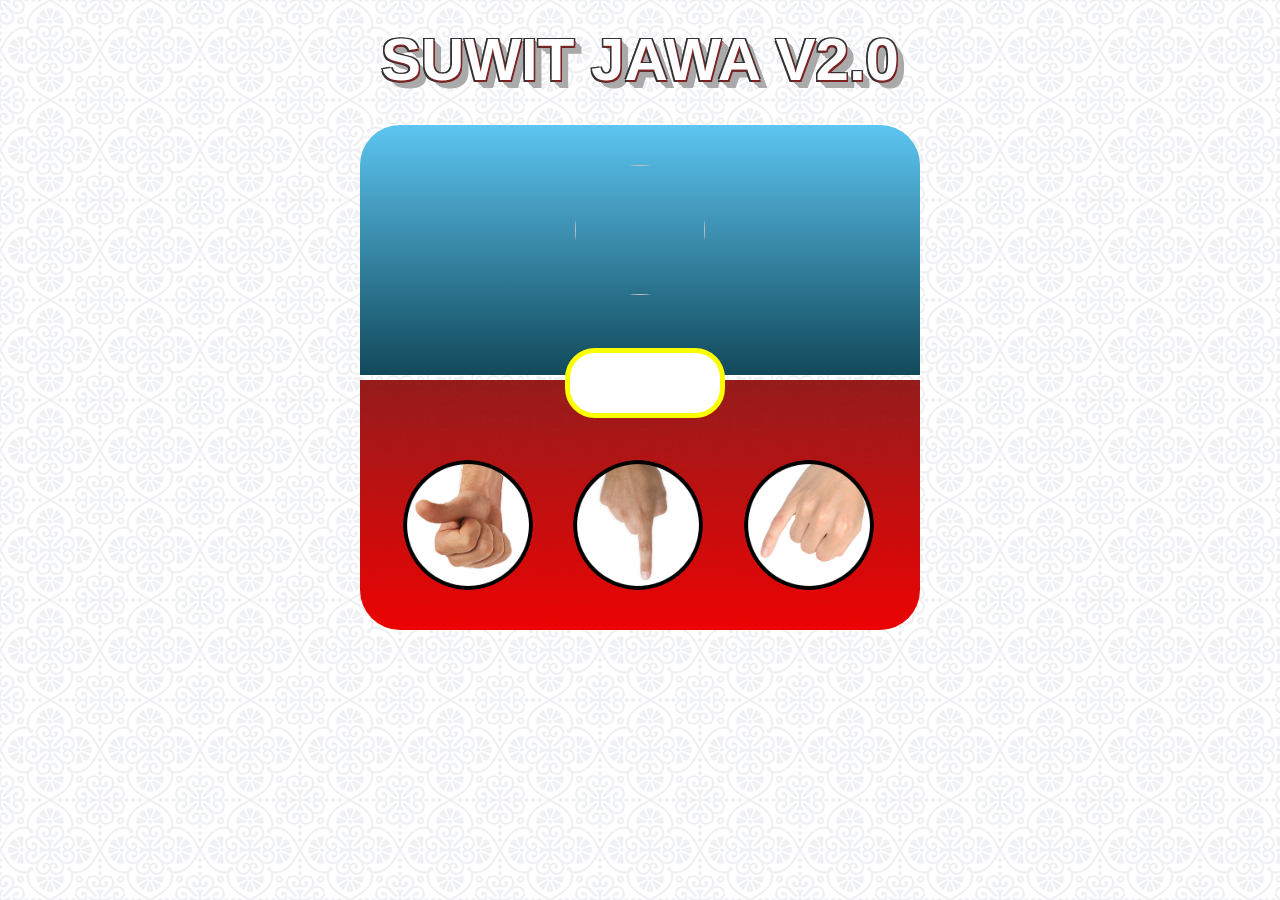
==== suwit.html @ 3d8cb491 "update" ====
<!DOCTYPE html>
<html lang="en">
<head>
    <meta charset="UTF-8">
    <meta http-equiv="X-UA-Compatible" content="IE=edge">
    <meta name="viewport" content="width=device-width, initial-scale=1.0">
    <title>Document</title>
    <link rel="stylesheet" href="style.css">
</head>
<body>
    <h1>Suwit Jawa v2.0</h1>
    
    <div class="container">
        <div class="area-komputer">
            <img  class="img-komputer">
        </div>
        <div class="info"></div>
        <div class="area-player">
            <ul>
                <li>
                    <img src="asset/gajah.png" class="gajah">
                </li>
                <li>
                    <img src="asset/orang.png" class="orang">
                </li>
                <li>
                    <img src="asset/semut.png" class="semut">
                </li>
            </ul>
        </div>
    </div>

    <script src="dom/gameSuwit.js"></script>
</body>
</html>
---- style.css ----
/* http://meyerweb.com/eric/tools/css/reset/ 
   v2.0 | 20110126
   License: none (public domain)
*/

html, body, div, span, applet, object, iframe,
h1, h2, h3, h4, h5, h6, p, blockquote, pre,
a, abbr, acronym, address, big, cite, code,
del, dfn, em, img, ins, kbd, q, s, samp,
small, strike, strong, sub, sup, tt, var,
b, u, i, center,
dl, dt, dd, ol, ul, li,
fieldset, form, label, legend,
table, caption, tbody, tfoot, thead, tr, th, td,
article, aside, canvas, details, embed, 
figure, figcaption, footer, header, hgroup, 
menu, nav, output, ruby, section, summary,
time, mark, audio, video {
    margin: 0;
    padding: 0;
    border: 0;
    font-size: 100%;
    font: inherit;
    vertical-align: baseline;
}
/* HTML5 display-role reset for older browsers */
article, aside, details, figcaption, figure, 
footer, header, hgroup, menu, nav, section {
    display: block;
}
body {
    line-height: 1;
}
ol, ul {
    list-style: none;
}
blockquote, q {
    quotes: none;
}
blockquote:before, blockquote:after,
q:before, q:after {
    content: '';
    content: none;
}
table {
    border-collapse: collapse;
    border-spacing: 0;
}


/* Suwit Jawa 2.0 */

body {
    background-image: url(asset/bg.png);
    font-family: arial;
}
h1 {
    font-size: 60px;
    font-weight: bold;
    text-align: center;
    margin: 10px 0;
    margin-top: 30px;
    text-transform: uppercase;
    color: #ffffff;
    text-shadow: 1.5px 1.5px 0 rgb(126, 33, 33), 0px 1.5px 0 #333, -1.5px -1.5px 0 #333, -1.5px -1.5px 0 #333, -1.5px 1.5px 0 #333, 1.5px -1.5px 0 #333, 0.7778174593px 0.7778174593px 0 #aaaaaa, 1.5556349186px 1.5556349186px 0 #aaaaaa, 2.3334523779px 2.3334523779px 0 #aaaaaa, 3.1112698372px 3.1112698372px 0 #aaaaaa, 3.8890872965px 3.8890872965px 0 #aaaaaa, 4.6669047558px 4.6669047558px 0 #aaaaaa, 5.4447222151px 5.4447222151px 0 #aaaaaa, 6.2225396744px 6.2225396744px 0 #aaaaaa, 7.0003571337px 7.0003571337px 0 #aaaaaa, 7.7781745931px 7.7781745931px 0 #aaaaaa;
}

.container {
    width: 600px;
    margin: auto;
    padding: 20px;
    position: relative;
}

.area-komputer {
    width: 560px;
    height: 250px;
    margin: 5px auto;
    background-color: rgb(93, 170, 196);
    background: linear-gradient(to bottom, rgb(92, 197, 241) 0%, rgb(17, 73, 90) 100%);
    position: relative;
    padding-top: 40px;
    box-sizing: border-box;
    border-radius: 40px 40px 0 0;
}

.area-player {
    width: 560px;
    height: 250px;
    margin: 5px auto;
    background-color: rgb(6, 117, 6);
    background: linear-gradient(to bottom, rgba(139, 6, 6, 0.911) 0%, rgb(236, 3, 3) 100%);
    position: relative;
    border-radius: 0 0 40px 40px;
}

.info {
    width: 150px;
    height: 60px;
    border: 5px solid rgb(251, 255, 0);
    position: absolute;
    left: 50%;
    margin-left: -75px;
    top: 50%;
    margin-top: -30px;
    background-color: white;
    border-radius: 30px;
    z-index: 1;
    text-align: center;
    line-height: 60px;
    color: #0034e0;
    font-size: 26px;
    text-shadow: 1px 1px 1px rgba(0,0,0,.3);
}

ul {
    padding-top: 80px;
    padding-left: 25px;
}

li {
    display: inline-block;
    margin: 0 18px;
}

img {
    width: 130px;
    height: 130px;
    display: block;
    margin: auto;
    border-radius: 50%;
}

.gajah, .orang, .semut {
    transition: .3s;
    position: relative;
    top:0;
    cursor: pointer;
}

.gajah:hover, .semut:hover, .orang:hover, .active {
    box-shadow: 0 0 10px 5px limegreen;
}

.gajah:active, .semut:active, .orang:active {
    top: 2px;
}
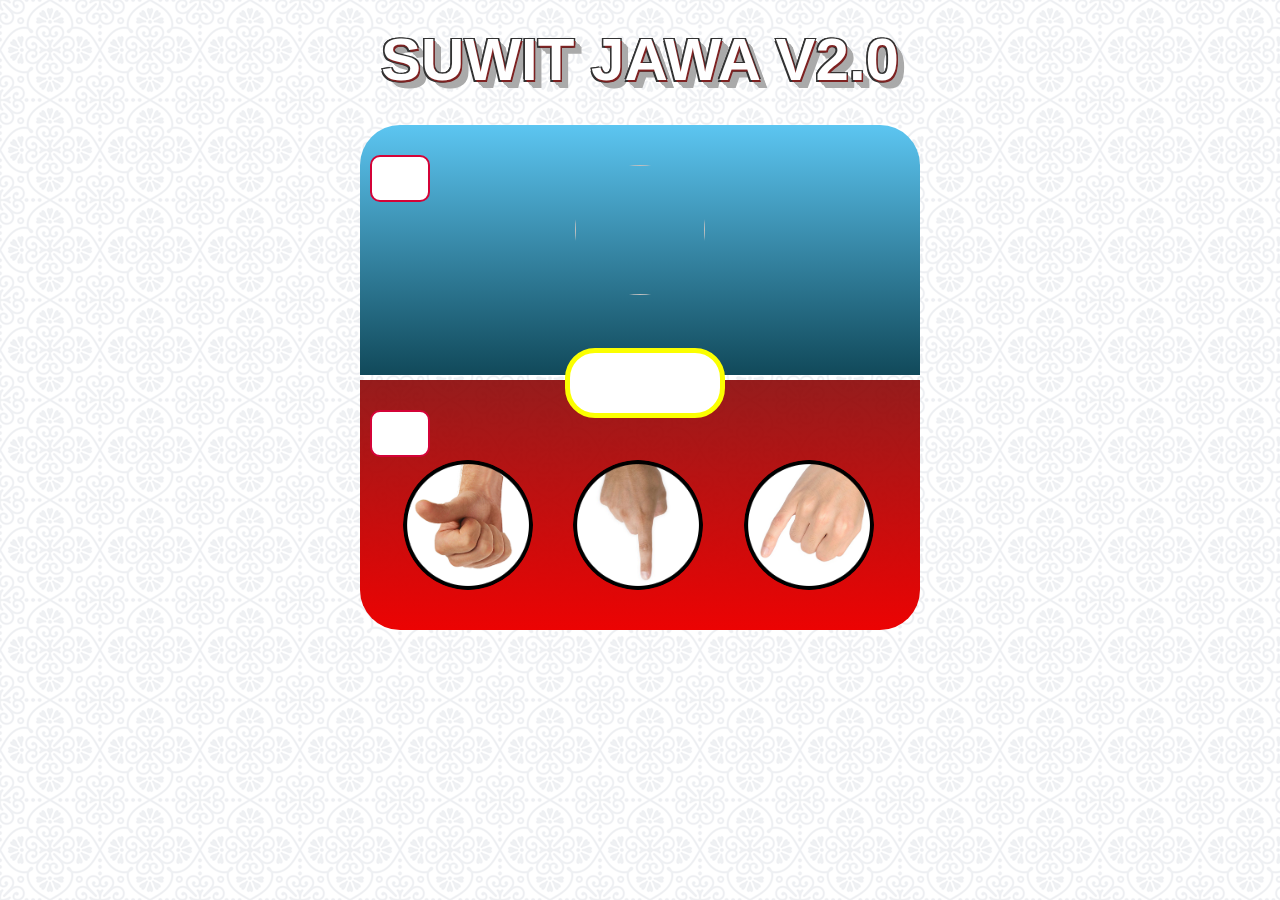
==== commit 9fc4dd16: "update" ====
--- a/suwit.html
+++ b/suwit.html
@@ -12,10 +12,12 @@
     
     <div class="container">
         <div class="area-komputer">
+            <h2 class="scoreKomputer"></h2>
             <img  class="img-komputer">
         </div>
         <div class="info"></div>
         <div class="area-player">
+            <h2 class="scorePlayer"></h2>
             <ul>
                 <li>
                     <img src="asset/gajah.png" class="gajah">
--- a/style.css
+++ b/style.css
@@ -113,6 +113,36 @@
     text-shadow: 1px 1px 1px rgba(0,0,0,.3);
 }
 
+.scoreKomputer{
+    width: 56px;
+    height: 43px;
+    border-radius: 10px;
+    border: 2px solid rgb(212, 3, 55);
+    position: absolute;
+    background-color: rgb(255, 255, 255);
+    top: 30px;
+    left: 10px;
+    color: red;
+    text-align: center;
+    line-height: 43px;
+    font-size: 20px;
+}
+
+.scorePlayer{
+    width: 56px;
+    height: 43px;
+    border-radius: 10px;
+    border: 2px solid rgb(212, 3, 55);
+    position: absolute;
+    background-color: rgb(255, 255, 255);
+    top: 30px;
+    left: 10px;
+    color: red;
+    text-align: center;
+    line-height: 43px;
+    font-size: 20px;
+}
+
 ul {
     padding-top: 80px;
     padding-left: 25px;
